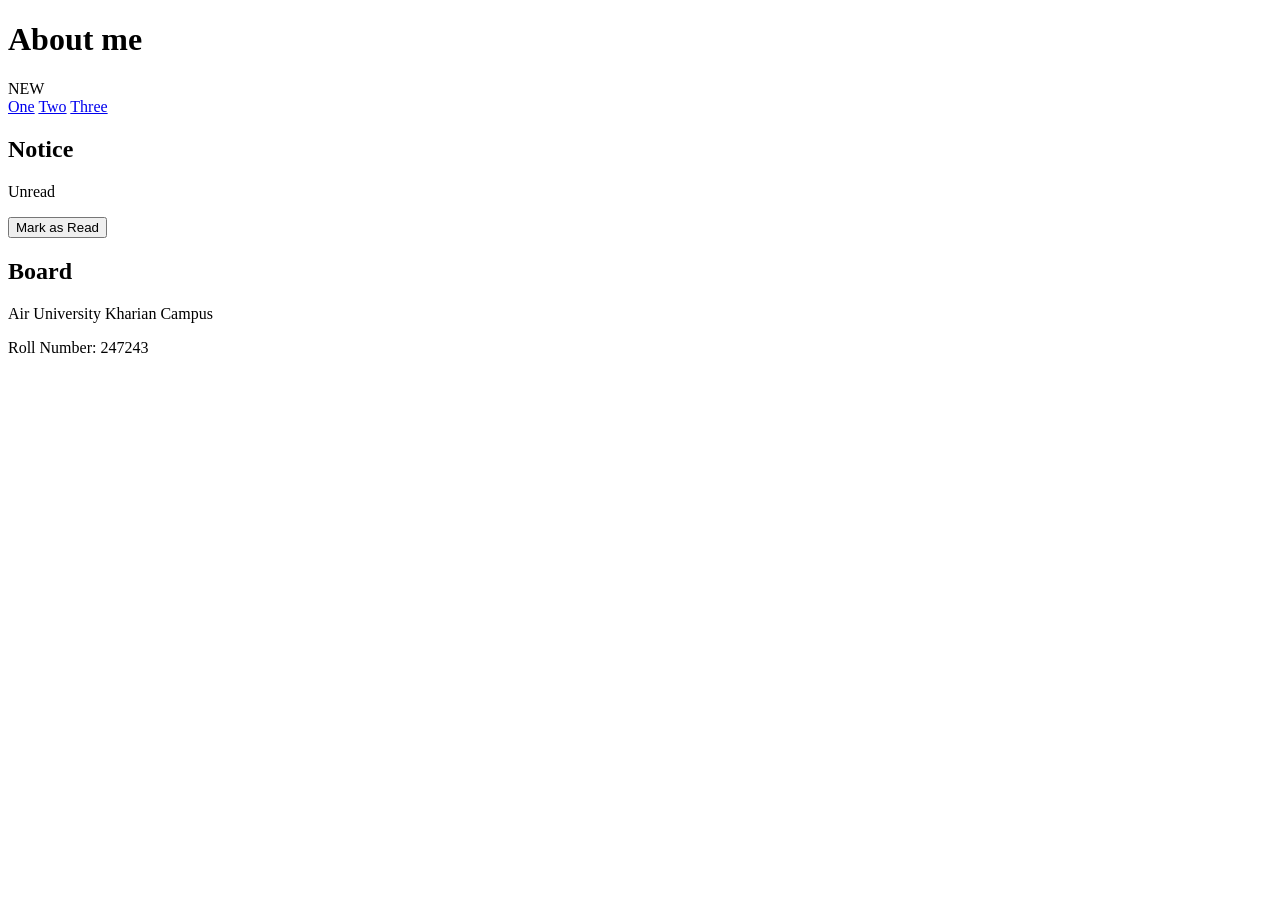
==== LAB TASK10/index.html @ f8d130d2 "Task10 narrow window" ====
<!DOCTYPE html>
<html lang="en">
<head>
    <meta charset="UTF-8">
    <meta name="viewport" content="width=device-width, initial-scale=1.0">
    <title>LAB2</title>
    <link rel="stylessheet" href="styles.css">
</head>
<body>
    <header class="hero">
        <h1>About me</h1>
        <div class="behind"></div>
        <span id="badge">NEW</span>
    </header>
    <nav>
        <a href="#one">One</a>
        <a href="#two">Two</a>
        <a href="#three">Three</a>
    </nav>
    <section id="one">
        <h2>Notice</h2>
        <p id="status" class="note">Unread</p>
        <button id="mark">Mark as Read</button>
    </section>
     
    <section id="two">
       
    </section>
    <section id="three">
        <h2>Board</h2>
        <p>Air University Kharian Campus</p>
    </section>
    <footer id="contact">
        <p>Roll Number: 247243</p>
    </footer>
</body>
</html>
---- LAB TASK10/styles.css ----
*{
    box-sizing: border-box;
}
header{
    background-color: navy;
}
.hero{
    position: relative;
}
#badge{
    position: absolute;
    top: 8px;
    right: 8px;
    z-index:2;
}
.behind{
    color:orange;
    z-index:1;
}
   
#contact{
    background-color: navy;
}
nav{
    background-color: grey;
    display: flex;
    gap: 20px;
}
.note{
    color: red;
}
#status{
    color:navy;
}
.cards{
    display:grid;
    grid-template-columns: 1fr 1fr 1fr;
}
.card {
  background: #fff8e7;
  padding: 1rem;
  border: 1px solid #ccc;
}
@media (max-width: 600px) {
    .cards {
        grid-template-columns: 1fr;
    }
}
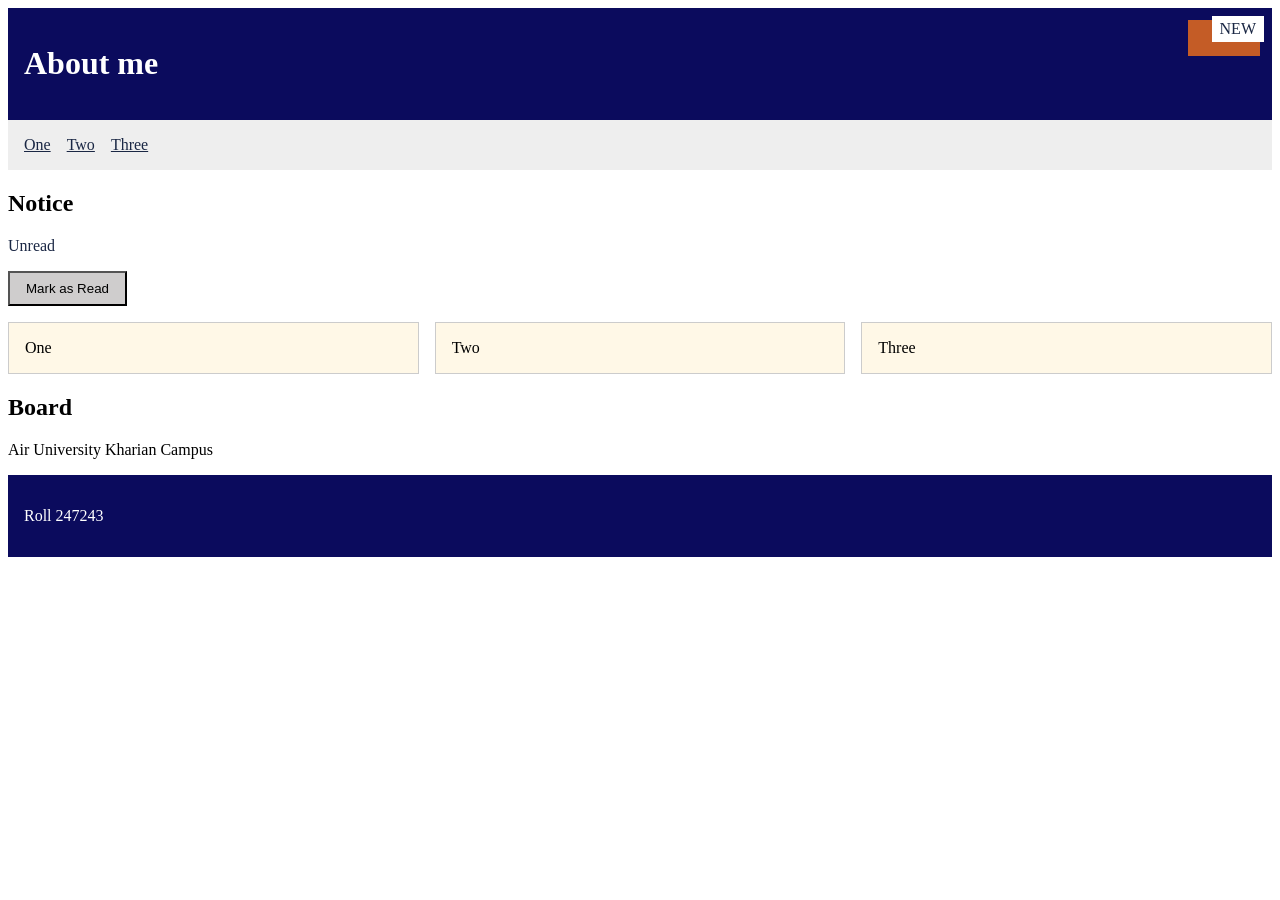
==== commit a8847f81: "final styling" ====
--- a/LAB TASK10/index.html
+++ b/LAB TASK10/index.html
@@ -4,13 +4,13 @@
     <meta charset="UTF-8">
     <meta name="viewport" content="width=device-width, initial-scale=1.0">
     <title>LAB2</title>
-    <link rel="stylessheet" href="styles.css">
+    <link rel="stylesheet" href="styles.css">
 </head>
 <body>
     <header class="hero">
         <h1>About me</h1>
         <div class="behind"></div>
-        <span id="badge">NEW</span>
+        <span id="badge" class="badge">NEW</span>
     </header>
     <nav>
         <a href="#one">One</a>
@@ -20,18 +20,19 @@
     <section id="one">
         <h2>Notice</h2>
         <p id="status" class="note">Unread</p>
-        <button id="mark">Mark as Read</button>
+        <button id="mark" type="button">Mark as Read</button>
     </section>
-     
-    <section id="two">
-       
+    <section id="two" class="cards">
+      <article class="card">One</article>
+      <article class="card">Two</article>
+      <article class="card">Three</article> 
     </section>
     <section id="three">
         <h2>Board</h2>
         <p>Air University Kharian Campus</p>
     </section>
     <footer id="contact">
-        <p>Roll Number: 247243</p>
+        <p>Roll 247243</p>
     </footer>
 </body>
 </html>
--- a/LAB TASK10/styles.css
+++ b/LAB TASK10/styles.css
@@ -1,40 +1,65 @@
 *{
     box-sizing: border-box;
 }
-header{
-    background-color: navy;
+header,footer{
+    background-color: rgb(11, 11, 93);
+    color: #fff;
+    padding:1rem;
 }
+
 .hero{
     position: relative;
+    min-height: 80px;
 }
-#badge{
+.badge{
     position: absolute;
     top: 8px;
     right: 8px;
     z-index:2;
+    background: #fff;
+    color: #1a2744;
+    padding: 0.25rem 0.5rem;
+    z-index: 2;
+    
 }
 .behind{
-    color:orange;
-    z-index:1;
+    position: absolute;
+    top: 12px;
+    right: 12px;
+    width: 72px;
+    height: 36px;
+    background: #c45c26;
+    z-index: 1;}
+nav{
+  display: flex;
+  gap: 1rem;
+  padding: 1rem;
+  background: #eee;
 }
-   
-#contact{
-    background-color: navy;
+nav a {
+  color: #1a2744;
 }
-nav{
-    background-color: grey;
-    display: flex;
-    gap: 20px;
+ 
+nav a:hover {
+  color: #c45c26;
 }
 .note{
     color: red;
 }
 #status{
-    color:navy;
+    color:#1a2744;
 }
 .cards{
     display:grid;
     grid-template-columns: 1fr 1fr 1fr;
+    gap:1rem;
+}
+#mark{
+    padding: 0.5rem 1rem;
+    background: rgba(196, 193, 193, 0.799);
+    color:black;
+    cursor: pointer;
+    margin-bottom: 1rem;
 }
 .card {
   background: #fff8e7;
